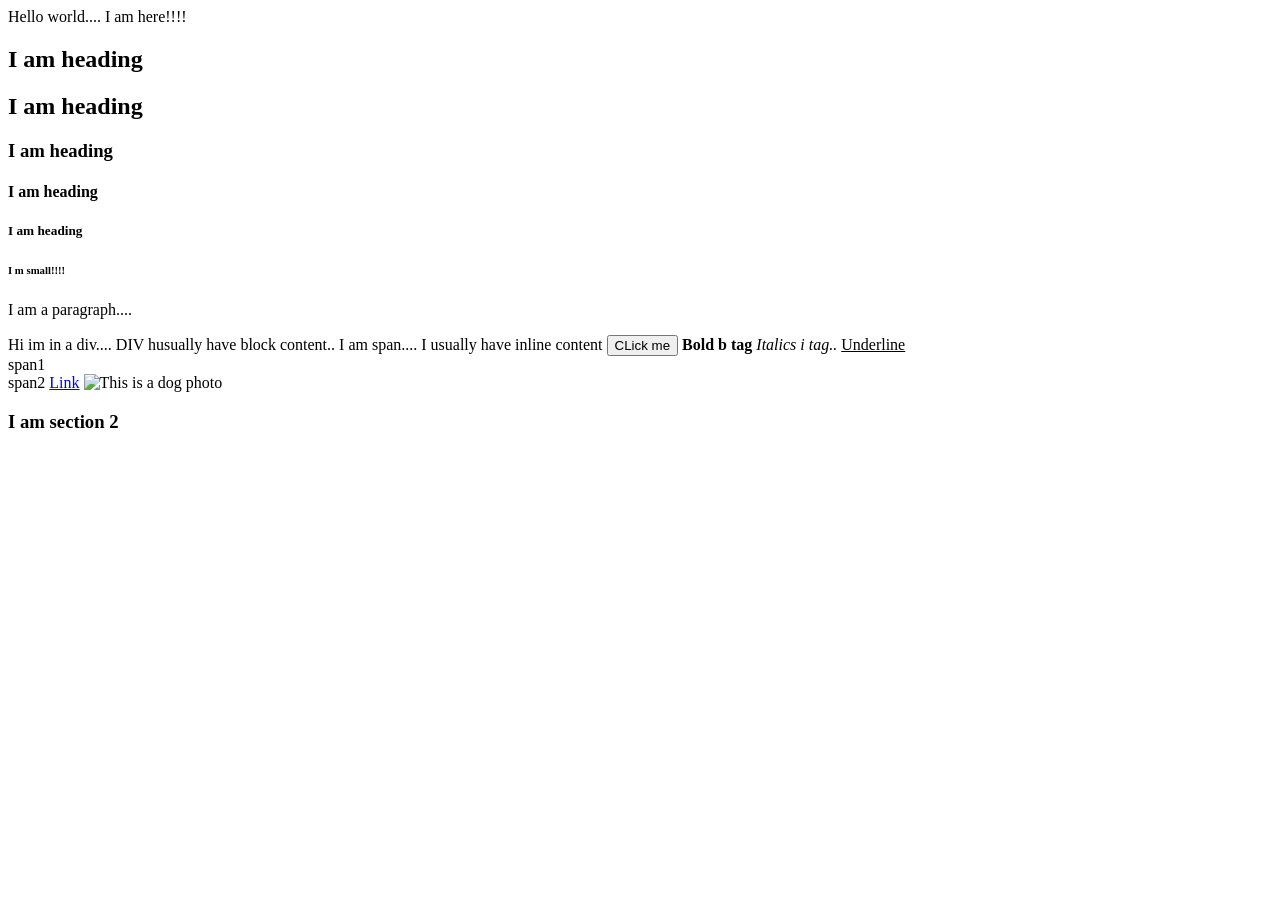
==== 1. intro/index.html @ 0c63144d "Table, forms & lists" ====
<!DOCTYPE html>
<html lang="en">

<head>
    <meta charset="UTF-8">
    <meta name="viewport" content="width=device-width, initial-scale=1.0">
    <title>HI</title>
</head>

<body>
    <section>
        Hello world.... I am here!!!!
        <h1>I am heading</h1>
        <h2>I am heading</h2>
        <h3>I am heading</h3>
        <h4>I am heading</h4>
        <h5>I am heading</h5>
        <h6>I m small!!!!</h6>
        <p>I am a paragraph....</p>


        Hi im in a div.... DIV husually have block content..
        <span>I am span.... I usually have inline content</span>


        <button>CLick me</button>

        <b>Bold b tag</b>
        <i>Italics i tag..</i>
        <u>Underline</u>
        <br>
        <!-- self closing tags:: -->
        <!-- br stands for line break.. -->
        <span>span1</span>
        <br>
        <span>span2</span>
        <!-- anchor tag for links..-->
        <a href="https://www.google.com" target="_blank">Link</a>

        <img src="https://img.freepik.com/free-photo/shallow-focus-vertical-shot-cute-golden-retriever-puppy-sitting-grass-ground_181624-27259.jpg?size=626&ext=jpg&ga=GA1.1.1448711260.1707177600&semt=sph"
            alt="This is a dog photo">


    </section>
    <section>
        <h3>
            I am section 2
        </h3>
    </section>
</body>

</html>
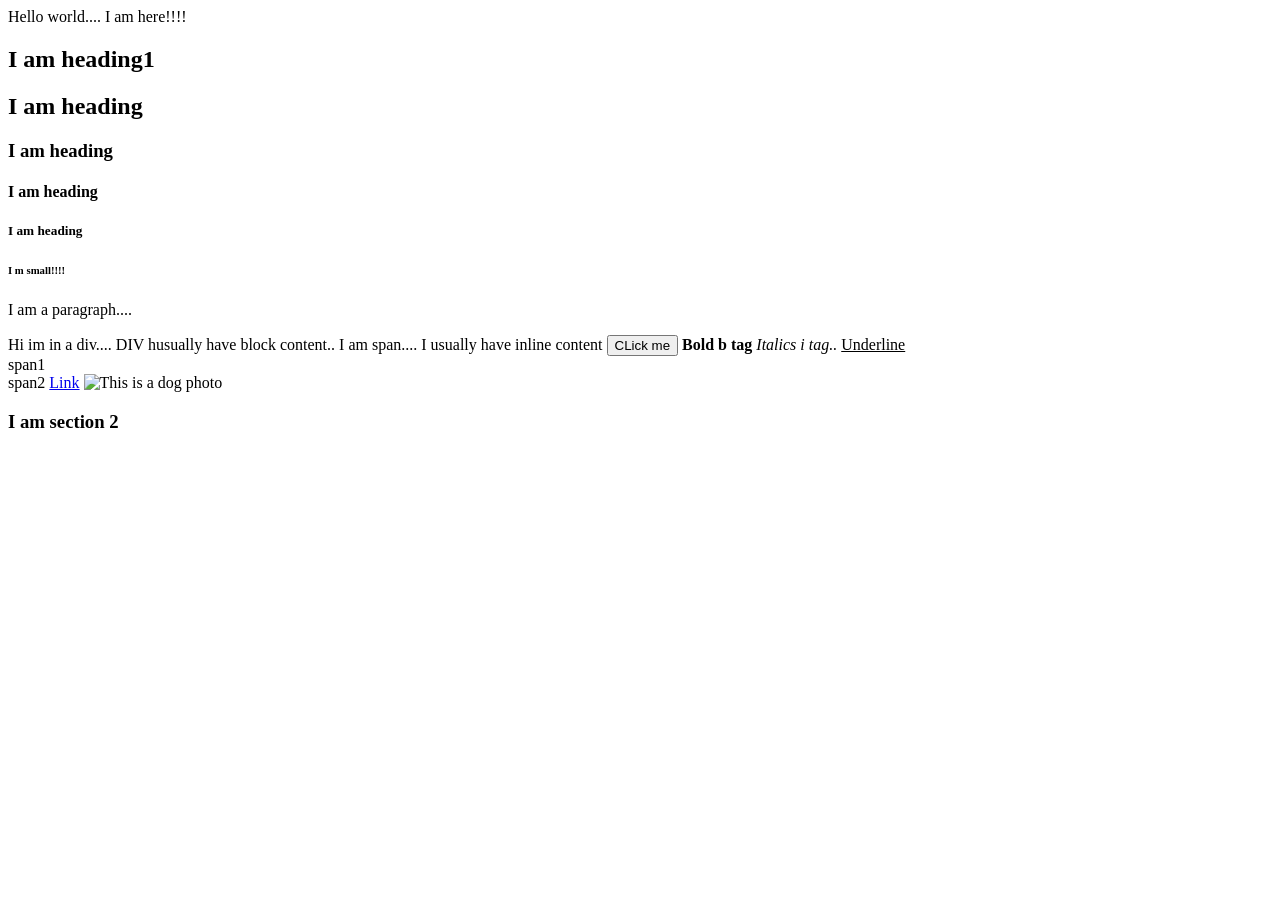
==== commit 0a20bb95: "first commit" ====
--- a/1. intro/index.html
+++ b/1. intro/index.html
@@ -10,7 +10,7 @@
 <body>
     <section>
         Hello world.... I am here!!!!
-        <h1>I am heading</h1>
+        <h1>I am heading1</h1>
         <h2>I am heading</h2>
         <h3>I am heading</h3>
         <h4>I am heading</h4>
